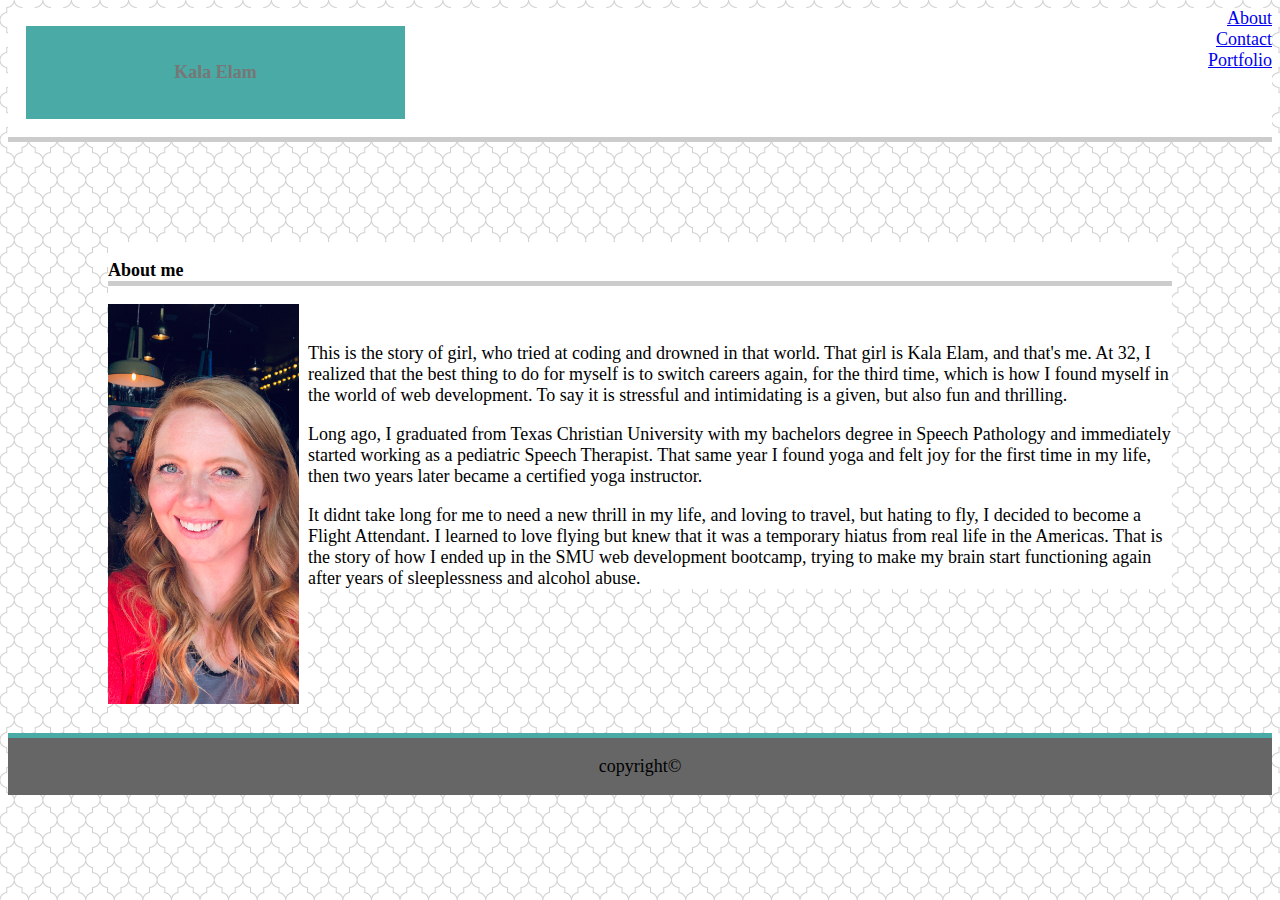
==== index.html @ 4c7e1503 "cant believe it even looks this good" ====
<!DOCTYPE html>
<html lang="en-us">

<head>
    <meta charset="UTF-8">
    <title>Basic Portfolio</title>
    <link rel="stylesheet" type="text/css" href="assets/css/style.css">
    <style>
        body {
            background-image: url("assets/images/hotel-wallpaper.png");
        }
    </style>
</head>

<body>

    <header>
        <div class="top">
            <h1 class="headings">Kala Elam</h1>
            <nav id="guide">
                <a href="index.html">About</a> <br>
                <a href="contact.html">Contact</a><br>
                <a href="portfolio.html">Portfolio</a>
            </nav>
        </div>
    </header>
    <div id="mainbody">
        <h2 class="inferior">About me</h2>

        <img src="assets/images/myImage.jpg" alt="Kahlah" style="width: 200px;height: 400px;" class="mainimage"><br>

        <p class="dramatics">This is the story of girl, who tried at coding and drowned in that world. That girl is Kala
            Elam, and that's
            me. At 32, I realized that the best thing to do for myself is to switch careers again, for the third time,
            which is how I found myself in the world of web development.
            To say it is stressful and intimidating is a given, but also fun and thrilling.</p>
        <p class="dramatics">Long ago, I graduated from Texas
            Christian University with my bachelors degree in Speech Pathology and immediately started working as
            a pediatric Speech Therapist. That same year I found yoga and felt joy for the first time in my life, then
            two years later became a certified yoga instructor. </p>
        <p class="dramatics"> It didnt take long for me to need a new thrill in my life, and loving to travel, but
            hating to fly, I
            decided to become a Flight Attendant. I learned to love flying but knew that it was a temporary hiatus from
            real life in the Americas. That is the story of how I ended up in the SMU web development bootcamp,
            trying to make my brain start functioning again after years of sleeplessness and alcohol abuse.</p>
    </div>
    <div>
        <footer class="bottomsup">
            <p>copyright&copy;
            </p>
        </footer>
    </div>
</body>


</html>
---- assets/css/style.css ----
* { 
    font-family: Cambria, Cochin, Georgia, Times, 'Times New Roman', serif;
    font-size: 18px;
    box-sizing: border-box;
}

header {
    border-bottom: 5px solid;
    border-color: #cccccc;
    background-color: #ffffff;
    text-align: center;

}

.headings {

    color: #777777;
    background-color: #4aaaa5;
    margin: 1em;
    width: 30%;
    height: 80%;
    text-align: center;
    padding: 2em;
    padding-bottom: 2em:

}

.inferior {
    background-color: #ffffff;
    border-bottom: 5px solid;
    border-color: #cccccc;
    padding-top: 1em;
    margin-bottom: 1em;
}

.top {
    display: flex;
    justify-content: space-between;
}

#guide {
    text-align: right;

}

h1, h2, footer, {
    color: #777;
    background-color: #ebebeb;
    margin: 10px;
}

#mainbody{
    float: center;
    background-color: #ffffff;
    margin: 100px;

}
.mainimage {
    float: left;
    padding: 0 0px;
    padding-right: .5em;
    background-color: #ffffff

}

.bottomsup {
    display: flex;
    justify-content: center;
    align-items: center;
    background-color: #666666;
    width: auto;
    margin: 20px auto;
    padding: 0em;
    border-top: 5px solid;
    border-top-color: #4aaaa5;
    margin-top: 8em;

}

.hitmeup {
    background-color: white;
    display: flex;
    flex-direction: column;
    margin: 25px auto 0 auto;
    width: 50%;
    height: auto;

}

input {
    width: 100%;
}

textarea {
    width: 100%;
}

select {
    width: 100%
}

.flexdiv {
	display: flex;
    flex-wrap: wrap;
    width: 100%;
}

.container {
  position: relative;
  text-align: center;
  color: white;
  margin: 10px;
  height: 200px;
  width: 200px;
}

.textdiv {
  position: relative;
  background-color: black;
  padding: 10px;
  bottom: 75px;
}
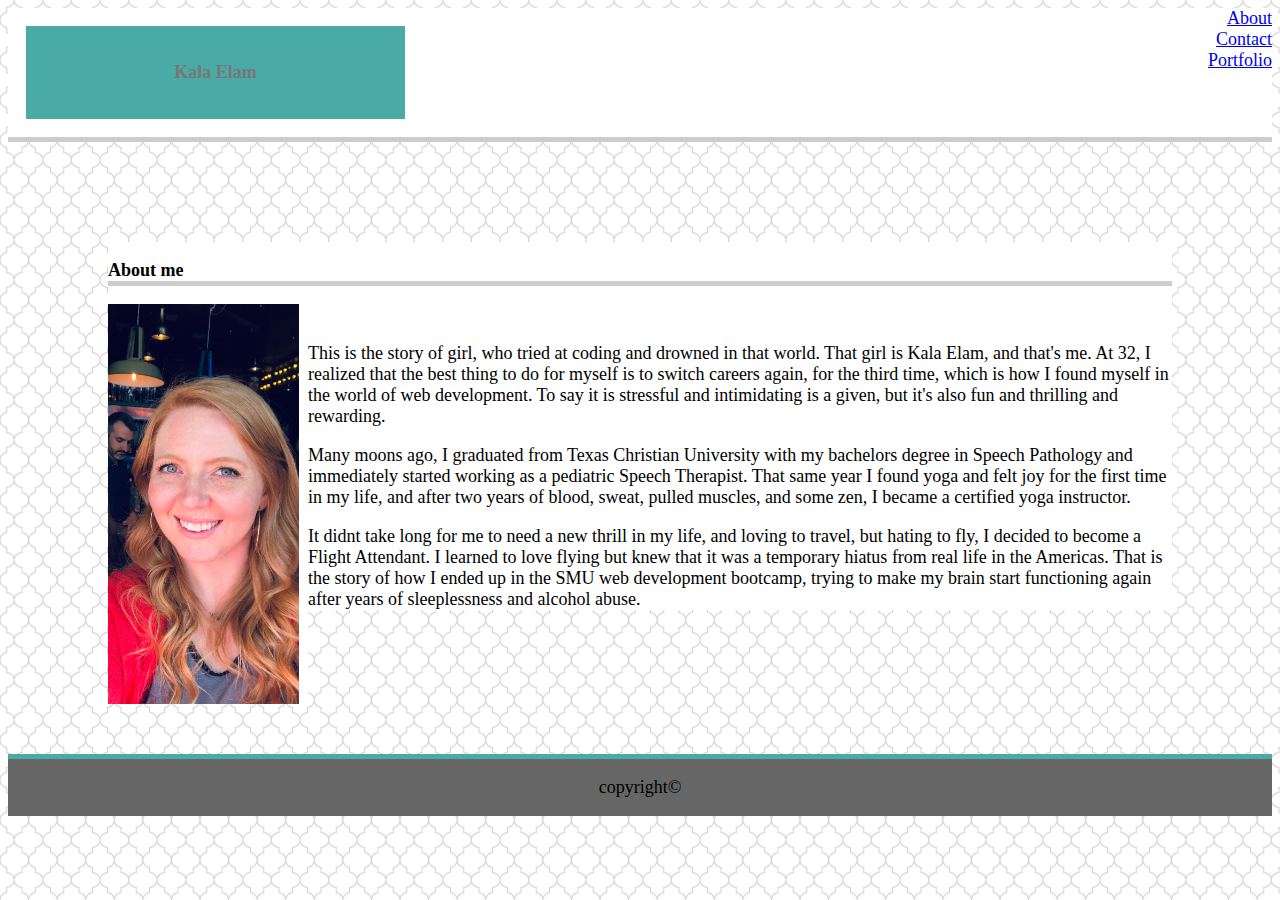
==== commit 7cacf6eb: "its getting there only a few more tweaks" ====
--- a/index.html
+++ b/index.html
@@ -33,11 +33,11 @@
             Elam, and that's
             me. At 32, I realized that the best thing to do for myself is to switch careers again, for the third time,
             which is how I found myself in the world of web development.
-            To say it is stressful and intimidating is a given, but also fun and thrilling.</p>
-        <p class="dramatics">Long ago, I graduated from Texas
+            To say it is stressful and intimidating is a given, but it's also fun and thrilling and rewarding.</p>
+        <p class="dramatics">Many moons ago, I graduated from Texas
             Christian University with my bachelors degree in Speech Pathology and immediately started working as
-            a pediatric Speech Therapist. That same year I found yoga and felt joy for the first time in my life, then
-            two years later became a certified yoga instructor. </p>
+            a pediatric Speech Therapist. That same year I found yoga and felt joy for the first time in my life, and
+            after two years of blood, sweat, pulled muscles, and some zen, I became a certified yoga instructor. </p>
         <p class="dramatics"> It didnt take long for me to need a new thrill in my life, and loving to travel, but
             hating to fly, I
             decided to become a Flight Attendant. I learned to love flying but knew that it was a temporary hiatus from
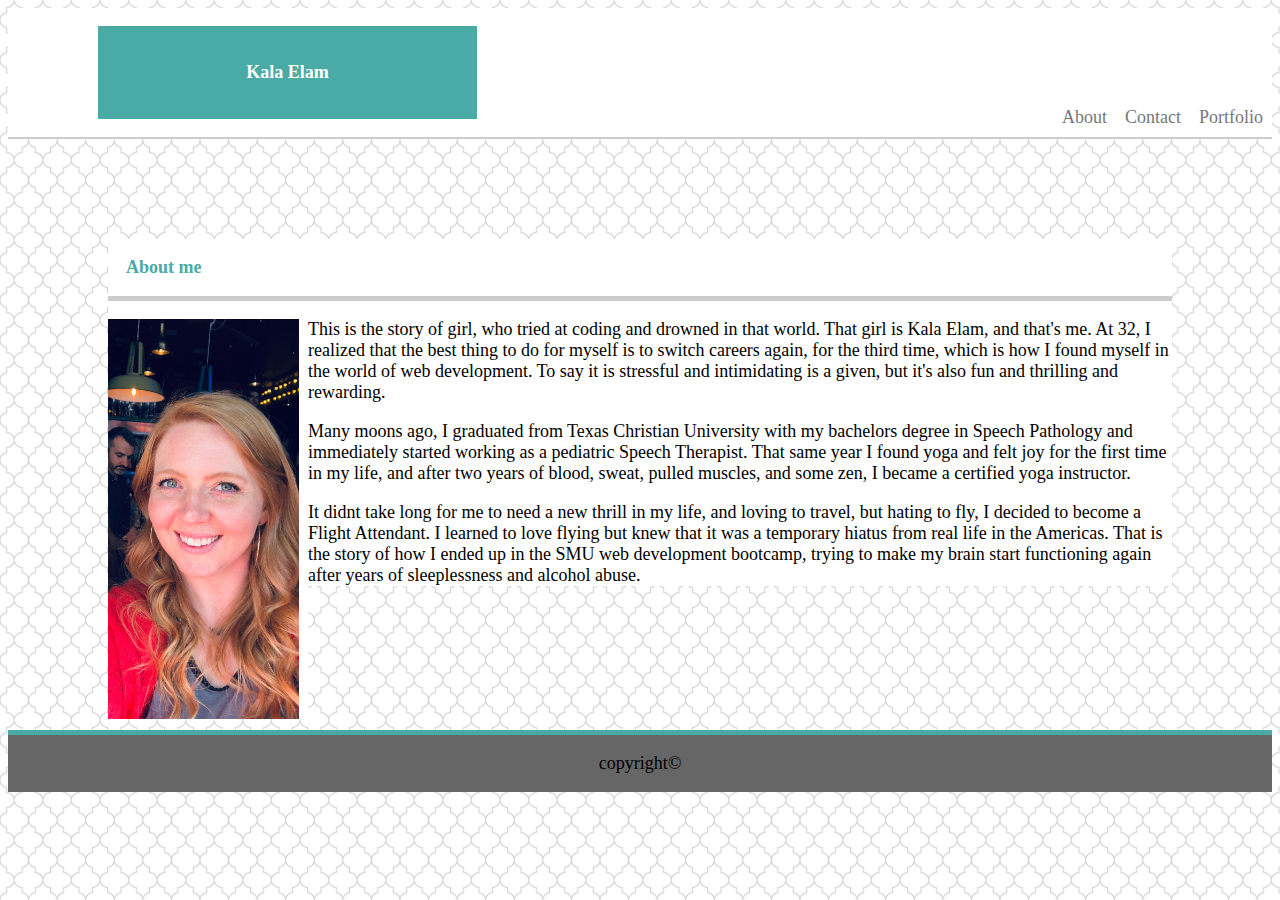
==== commit 2683d355: "this is about as close to perfect as I can get" ====
--- a/index.html
+++ b/index.html
@@ -18,8 +18,8 @@
         <div class="top">
             <h1 class="headings">Kala Elam</h1>
             <nav id="guide">
-                <a href="index.html">About</a> <br>
-                <a href="contact.html">Contact</a><br>
+                <a href="index.html">About</a>
+                <a href="contact.html">Contact</a>
                 <a href="portfolio.html">Portfolio</a>
             </nav>
         </div>
@@ -27,7 +27,7 @@
     <div id="mainbody">
         <h2 class="inferior">About me</h2>
 
-        <img src="assets/images/myImage.jpg" alt="Kahlah" style="width: 200px;height: 400px;" class="mainimage"><br>
+        <img src="assets/images/myImage.jpg" alt="Kahlah" style="width: 200px;height: 400px;" class="mainimage">
 
         <p class="dramatics">This is the story of girl, who tried at coding and drowned in that world. That girl is Kala
             Elam, and that's
--- a/assets/css/style.css
+++ b/assets/css/style.css
@@ -5,7 +5,7 @@
 }
 
 header {
-    border-bottom: 5px solid;
+    border-bottom: 2px solid;
     border-color: #cccccc;
     background-color: #ffffff;
     text-align: center;
@@ -13,24 +13,27 @@
 }
 
 .headings {
-
-    color: #777777;
+    color: #ffffff;
     background-color: #4aaaa5;
     margin: 1em;
     width: 30%;
     height: 80%;
     text-align: center;
     padding: 2em;
-    padding-bottom: 2em:
+    padding-bottom: 2em;
+    margin-left: 5em;
 
 }
 
 .inferior {
+    color: #4aaaa5;
     background-color: #ffffff;
     border-bottom: 5px solid;
     border-color: #cccccc;
     padding-top: 1em;
     margin-bottom: 1em;
+    padding-left: 1em;
+    padding-bottom: 1em;
 }
 
 .top {
@@ -39,8 +42,10 @@
 }
 
 #guide {
-    text-align: right;
-
+    display: flex;
+    justify-content: space-evenly;
+    align-items: flex-end;
+    
 }
 
 h1, h2, footer, {
@@ -103,6 +108,7 @@
 	display: flex;
     flex-wrap: wrap;
     width: 100%;
+    justify-content: center;
 }
 
 .container {
@@ -119,4 +125,26 @@
   background-color: black;
   padding: 10px;
   bottom: 75px;
+}
+
+#submit {
+    color: #777777;
+    background-color: #4aaaa5;
+    margin: 1em;
+    width: 80%;
+    height: 10%;
+    text-align: center;
+    padding: 1em;
+    padding-bottom: 1em;
+ 
+}
+
+a {
+    color: #777777; 
+    text-decoration: none;
+    padding: .5em;
+}
+
+a:hover {
+    text-decoration: underline;
 }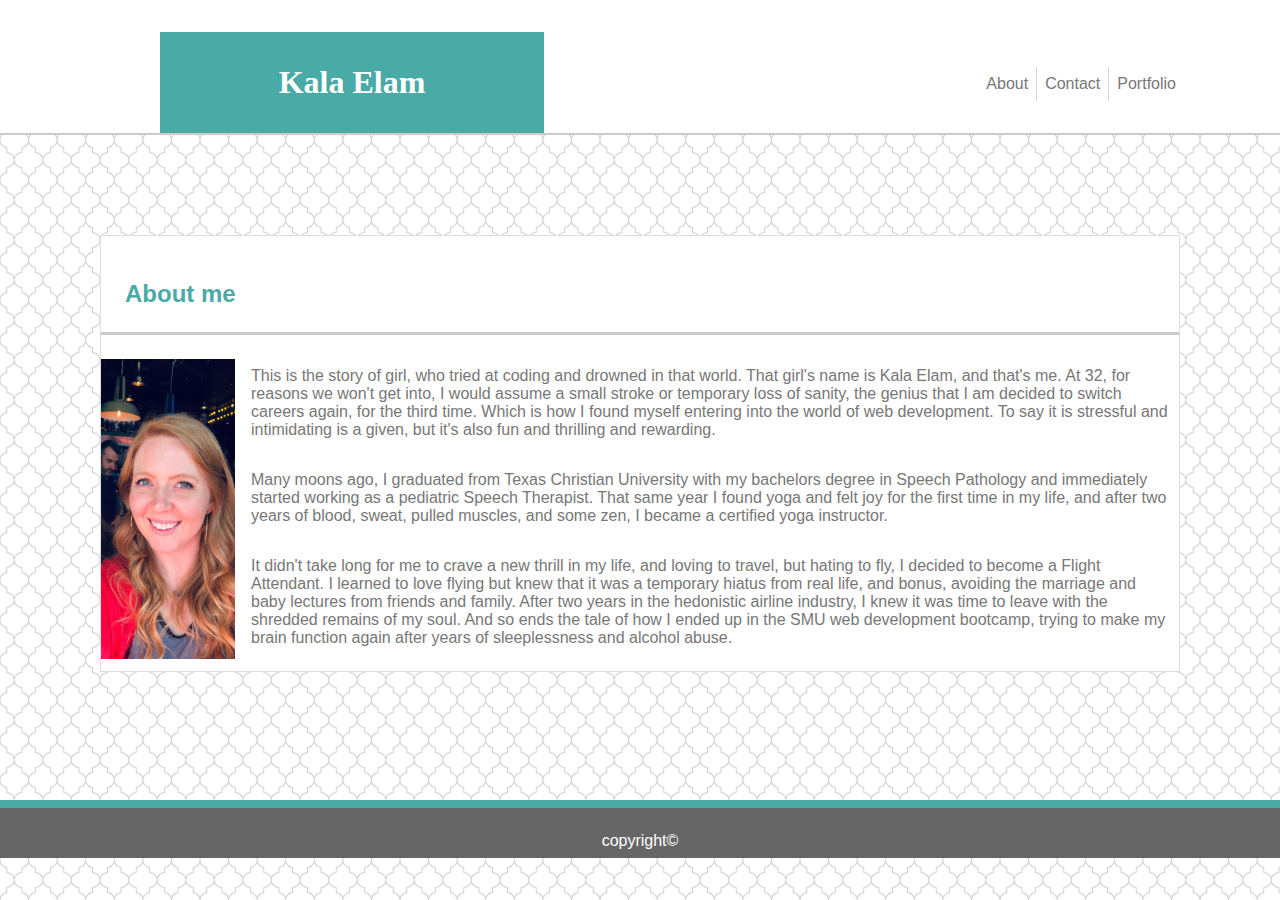
==== commit 19b43d83: "the finale" ====
--- a/index.html
+++ b/index.html
@@ -17,36 +17,39 @@
     <header>
         <div class="top">
             <h1 class="headings">Kala Elam</h1>
-            <nav id="guide">
-                <a href="index.html">About</a>
-                <a href="contact.html">Contact</a>
-                <a href="portfolio.html">Portfolio</a>
+            <nav class="guide">
+                <a class="about" href="index.html">About</a>
+                <a class="contact" href="contact.html">Contact</a>
+                <a class="portfolio" href="portfolio.html">Portfolio</a>
             </nav>
         </div>
     </header>
-    <div id="mainbody">
+    <div class="mainbody">
         <h2 class="inferior">About me</h2>
 
-        <img src="assets/images/myImage.jpg" alt="Kahlah" style="width: 200px;height: 400px;" class="mainimage">
+        <img src="assets/images/myImage.jpg" alt="Kahlah" style="width: 150px;height: 300px;" class="mainimage">
 
-        <p class="dramatics">This is the story of girl, who tried at coding and drowned in that world. That girl is Kala
-            Elam, and that's
-            me. At 32, I realized that the best thing to do for myself is to switch careers again, for the third time,
-            which is how I found myself in the world of web development.
+        <p class="dramatics">This is the story of girl, who tried at coding and drowned in that world. That girl's name is Kala
+            Elam, and that's me. At 32, for reasons we won't get into, I would assume a small stroke or temporary loss
+            of sanity, the genius that I am decided to switch careers again, for the third time.
+            Which is how I found myself entering into the world of web development.
             To say it is stressful and intimidating is a given, but it's also fun and thrilling and rewarding.</p>
-        <p class="dramatics">Many moons ago, I graduated from Texas
-            Christian University with my bachelors degree in Speech Pathology and immediately started working as
+        <p class="dramatics">Many moons ago, I graduated from Texas Christian University with my bachelors degree in
+            Speech Pathology and immediately started working as
             a pediatric Speech Therapist. That same year I found yoga and felt joy for the first time in my life, and
             after two years of blood, sweat, pulled muscles, and some zen, I became a certified yoga instructor. </p>
-        <p class="dramatics"> It didnt take long for me to need a new thrill in my life, and loving to travel, but
+        <p class="dramatics"> It didn't take long for me to crave a new thrill in my life, and loving to travel, but
             hating to fly, I
             decided to become a Flight Attendant. I learned to love flying but knew that it was a temporary hiatus from
-            real life in the Americas. That is the story of how I ended up in the SMU web development bootcamp,
-            trying to make my brain start functioning again after years of sleeplessness and alcohol abuse.</p>
+            real life, and bonus, avoiding the marriage and baby lectures from friends and family. After two years in
+            the hedonistic airline industry, I knew it was time to leave with the shredded remains of my soul. And so
+            ends the tale of
+            how I ended up in the SMU web development bootcamp, trying to make my brain function again after years of
+            sleeplessness and alcohol abuse.</p>
     </div>
     <div>
         <footer class="bottomsup">
-            <p>copyright&copy;
+            <p class="mine">copyright&copy;
             </p>
         </footer>
     </div>
--- a/assets/css/style.css
+++ b/assets/css/style.css
@@ -1,6 +1,5 @@
 * { 
-    font-family: Cambria, Cochin, Georgia, Times, 'Times New Roman', serif;
-    font-size: 18px;
+    font-family: Arial, 'Helvetica Neue', Helvetica, sans-serif;
     box-sizing: border-box;
 }
 
@@ -13,22 +12,28 @@
 }
 
 .headings {
+    font-family: Georgia, Times, 'Times New Roman', serif;
     color: #ffffff;
     background-color: #4aaaa5;
     margin: 1em;
     width: 30%;
     height: 80%;
     text-align: center;
-    padding: 2em;
-    padding-bottom: 2em;
+    padding: 1em;
+    padding-bottom: 1em;
     margin-left: 5em;
+    margin-bottom: 0em;
 
+}
+
+body {
+margin: 0em;
 }
 
 .inferior {
     color: #4aaaa5;
     background-color: #ffffff;
-    border-bottom: 5px solid;
+    border-bottom: 3px solid;
     border-color: #cccccc;
     padding-top: 1em;
     margin-bottom: 1em;
@@ -41,29 +46,26 @@
     justify-content: space-between;
 }
 
-#guide {
+.guide {
     display: flex;
     justify-content: space-evenly;
     align-items: flex-end;
-    
+    padding-right: 6em;
+    padding-bottom: 2em;
 }
 
-h1, h2, footer, {
-    color: #777;
-    background-color: #ebebeb;
-    margin: 10px;
-}
-
-#mainbody{
+.mainbody {
     float: center;
     background-color: #ffffff;
     margin: 100px;
+    border: .05em solid;
+    border-color: #dddddd;
 
 }
 .mainimage {
     float: left;
     padding: 0 0px;
-    padding-right: .5em;
+    padding-right: 1em;
     background-color: #ffffff
 
 }
@@ -76,9 +78,10 @@
     width: auto;
     margin: 20px auto;
     padding: 0em;
-    border-top: 5px solid;
+    border-top: 8px solid;
     border-top-color: #4aaaa5;
     margin-top: 8em;
+    margin-bottom: 0em;
 
 }
 
@@ -118,11 +121,12 @@
   margin: 10px;
   height: 200px;
   width: 200px;
+
 }
 
 .textdiv {
   position: relative;
-  background-color: black;
+  background-color: #4aaaa5;
   padding: 10px;
   bottom: 75px;
 }
@@ -139,12 +143,26 @@
  
 }
 
-a {
+a, p{
     color: #777777; 
     text-decoration: none;
     padding: .5em;
+
 }
 
 a:hover {
     text-decoration: underline;
+}
+
+.mine {
+    color: #ffffff;
+    margin-bottom: 0em;
+}
+
+.about {
+    border-right: lightgrey .05em solid;
+}
+
+.contact {
+    border-right: lightgrey .05em solid;
 }